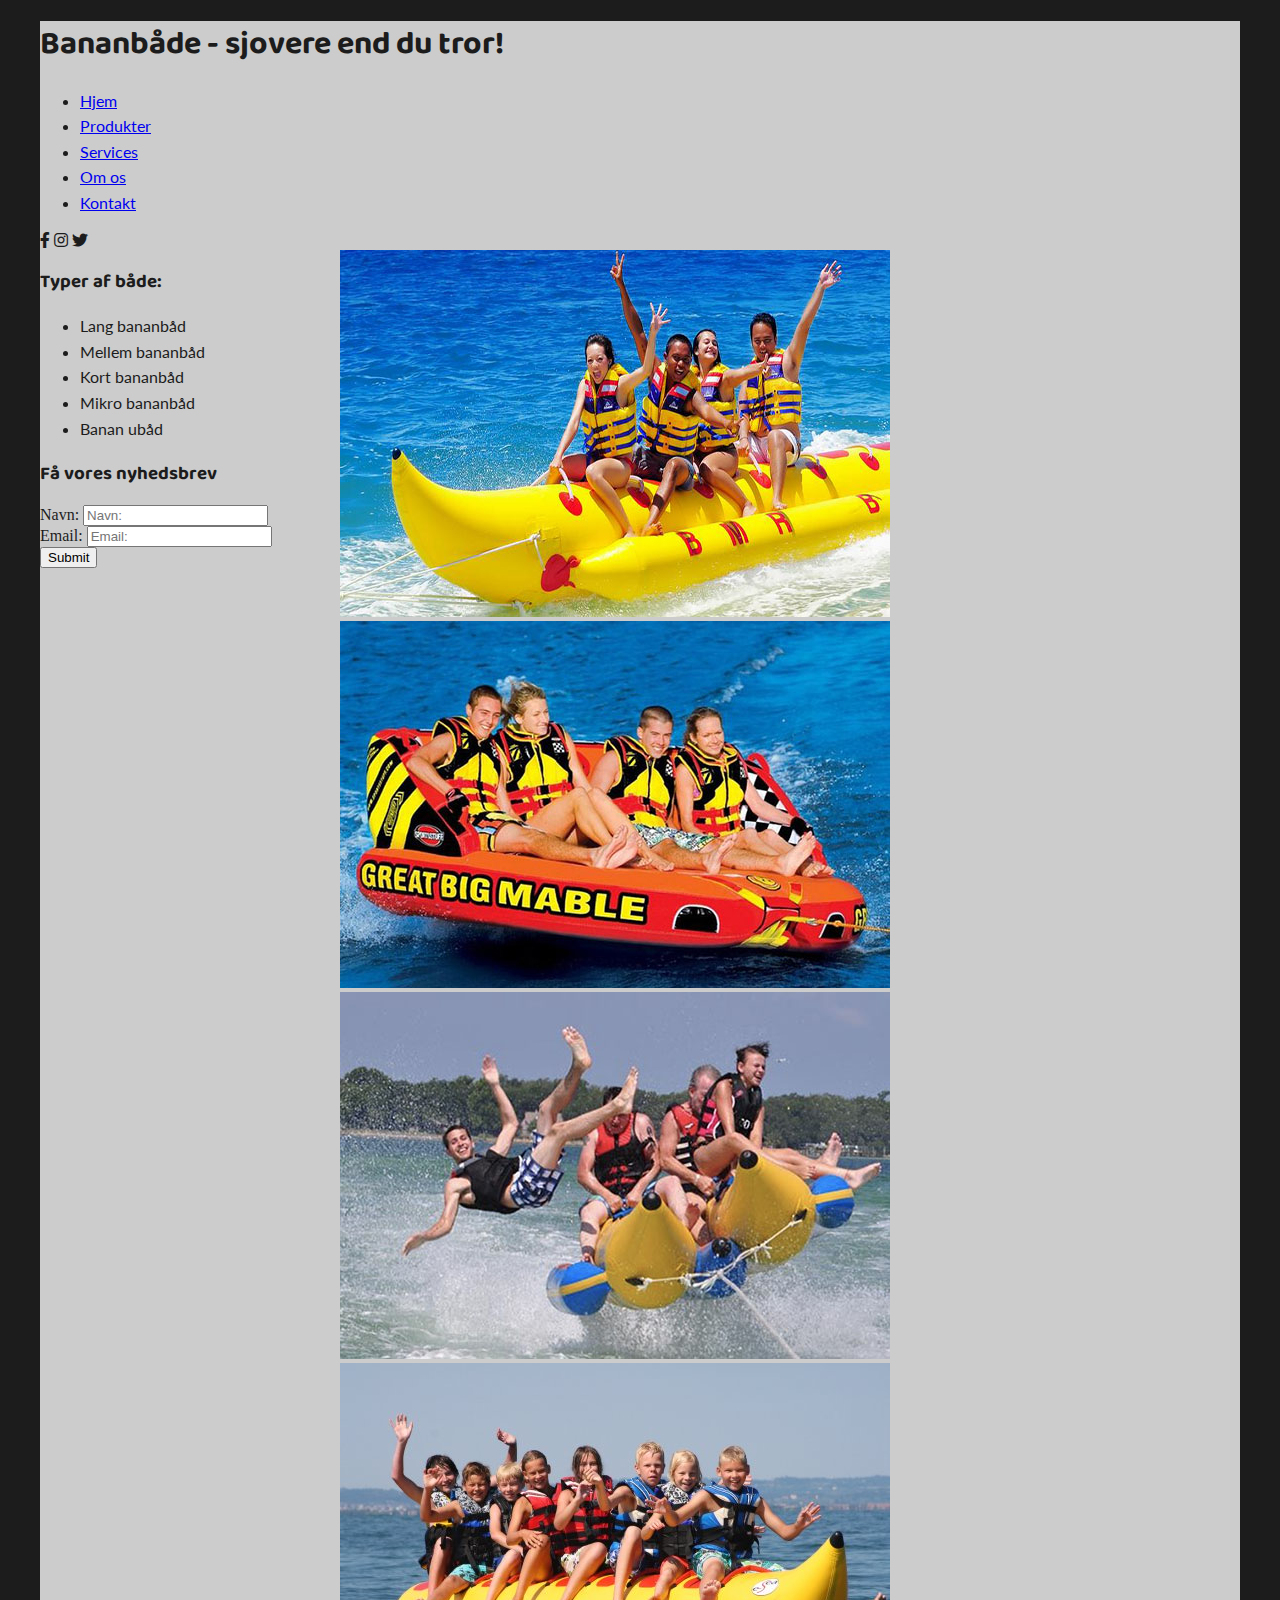
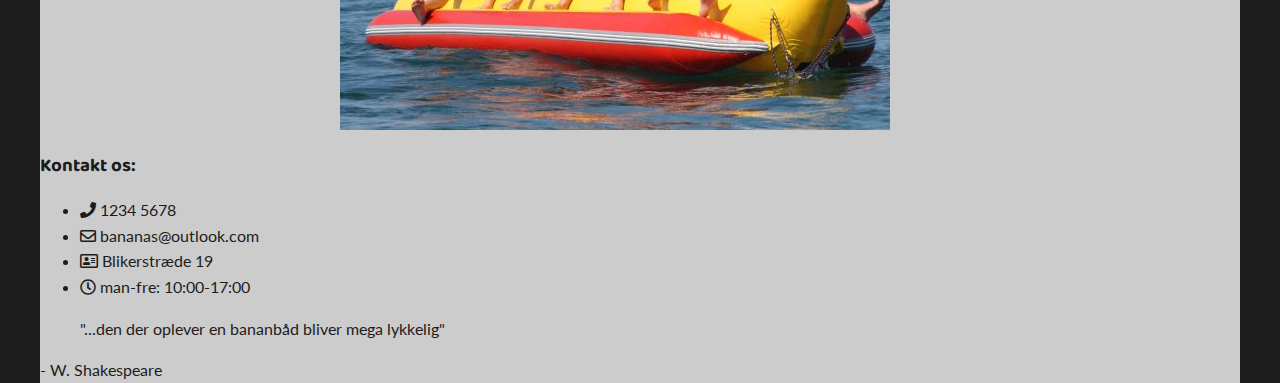
==== index.html @ 37d45f47 "Updated the entire thing" ====
<!DOCTYPE html>
<html lang="en">
  <head>
    <meta charset="UTF-8" />
    <meta name="viewport" content="width=device-width, initial-scale=1.0" />
    <title>Fedt samarbejdsprojekt!</title>
    <link
      rel="stylesheet"
      href="https://cdnjs.cloudflare.com/ajax/libs/font-awesome/5.12.1/css/all.min.css"
    />
    <link rel="stylesheet" href="css/style.css" />
  </head>
  <body>
    <div class="wrapper">
      <header>
        <h1>Bananbåde - sjovere end du tror!</h1>
      </header>
      <nav>
        <ul>
          <li><a href="#">Hjem</a></li>
          <li><a href="#">Produkter</a></li>
          <li><a href="#">Services</a></li>
          <li><a href="#">Om os</a></li>
          <li><a href="#">Kontakt</a></li>
        </ul>
        <div class="social">
          <i class="fab fa-facebook-f"></i>
          <i class="fab fa-instagram"></i>
          <i class="fab fa-twitter"></i>
        </div>
      </nav>
      <main>
        <aside>
          <h3>Typer af både:</h3>
          <ul>
            <li>Lang bananbåd</li>
            <li>Mellem bananbåd</li>
            <li>Kort bananbåd</li>
            <li>Mikro bananbåd</li>
            <li>Banan ubåd</li>
          </ul>
          <h3>Få vores nyhedsbrev</h3>
          <form action="">
            <div>
              <label for="">Navn:</label>
              <input type="text" placeholder="Navn:" />
            </div>
            <div>
              <label for="">Email:</label>
              <input type="email" placeholder="Email:" />
            </div>
            <div>
              <input type="submit" />
            </div>
          </form>
        </aside>
        <div class="slideshow">
          <img src="./img/slide1.jpg" alt="" />
          <img src="./img/slide2.jpg" alt="" />
          <img src="./img/slide3.jpg" alt="" />
          <img src="./img/slide4.jpg" alt="" />
        </div>
      </main>

      <footer>
        <div class="contact">
          <h3>Kontakt os:</h3>
          <ul>
            <li><i class="fas fa-phone"></i> 1234 5678</li>
            <li><i class="far fa-envelope"></i> bananas@outlook.com</li>
            <li><i class="far fa-address-card"></i> Blikerstræde 19</li>
            <li><i class="far fa-clock"></i> man-fre: 10:00-17:00</li>
          </ul>
        </div>
        <div class="citat">
          <blockquote>
            "...den der oplever en bananbåd bliver mega lykkelig"
          </blockquote>
          <span class="quote">- W. Shakespeare</span>
        </div>
      </footer>
    </div>
    <script src="js/script.js"></script>
  </body>
</html>
---- css/style.css ----
@import url("https://fonts.googleapis.com/css?family=Baloo+Chettan+2|Lato&display=swap");
h1,
h2,
h3,
h4,
h5,
h6 {
  font-family: "Baloo Chettan 2", cursive;
  line-height: 1.4;
}

li,
p,
blockquote,
span {
  font-family: "Lato", sans-serif;
  line-height: 1.6;
}

body {
  margin: 0;
  -webkit-box-sizing: border-box;
          box-sizing: border-box;
  background-color: #1c1c1c;
  color: #1c1c1c;
}

body .wrapper {
  max-width: 1200px;
  margin: 0 auto;
  background: #cccccc;
}

header {
  font-size: 1rem;
}

nav {
  font-size: 1rem;
}

main {
  display: -webkit-box;
  display: -ms-flexbox;
  display: flex;
}

main aside {
  width: 300px;
}

main .slideshow {
  -webkit-box-flex: 1;
      -ms-flex: 1;
          flex: 1;
}

footer {
  font-size: 1rem;
}
/*# sourceMappingURL=style.css.map */
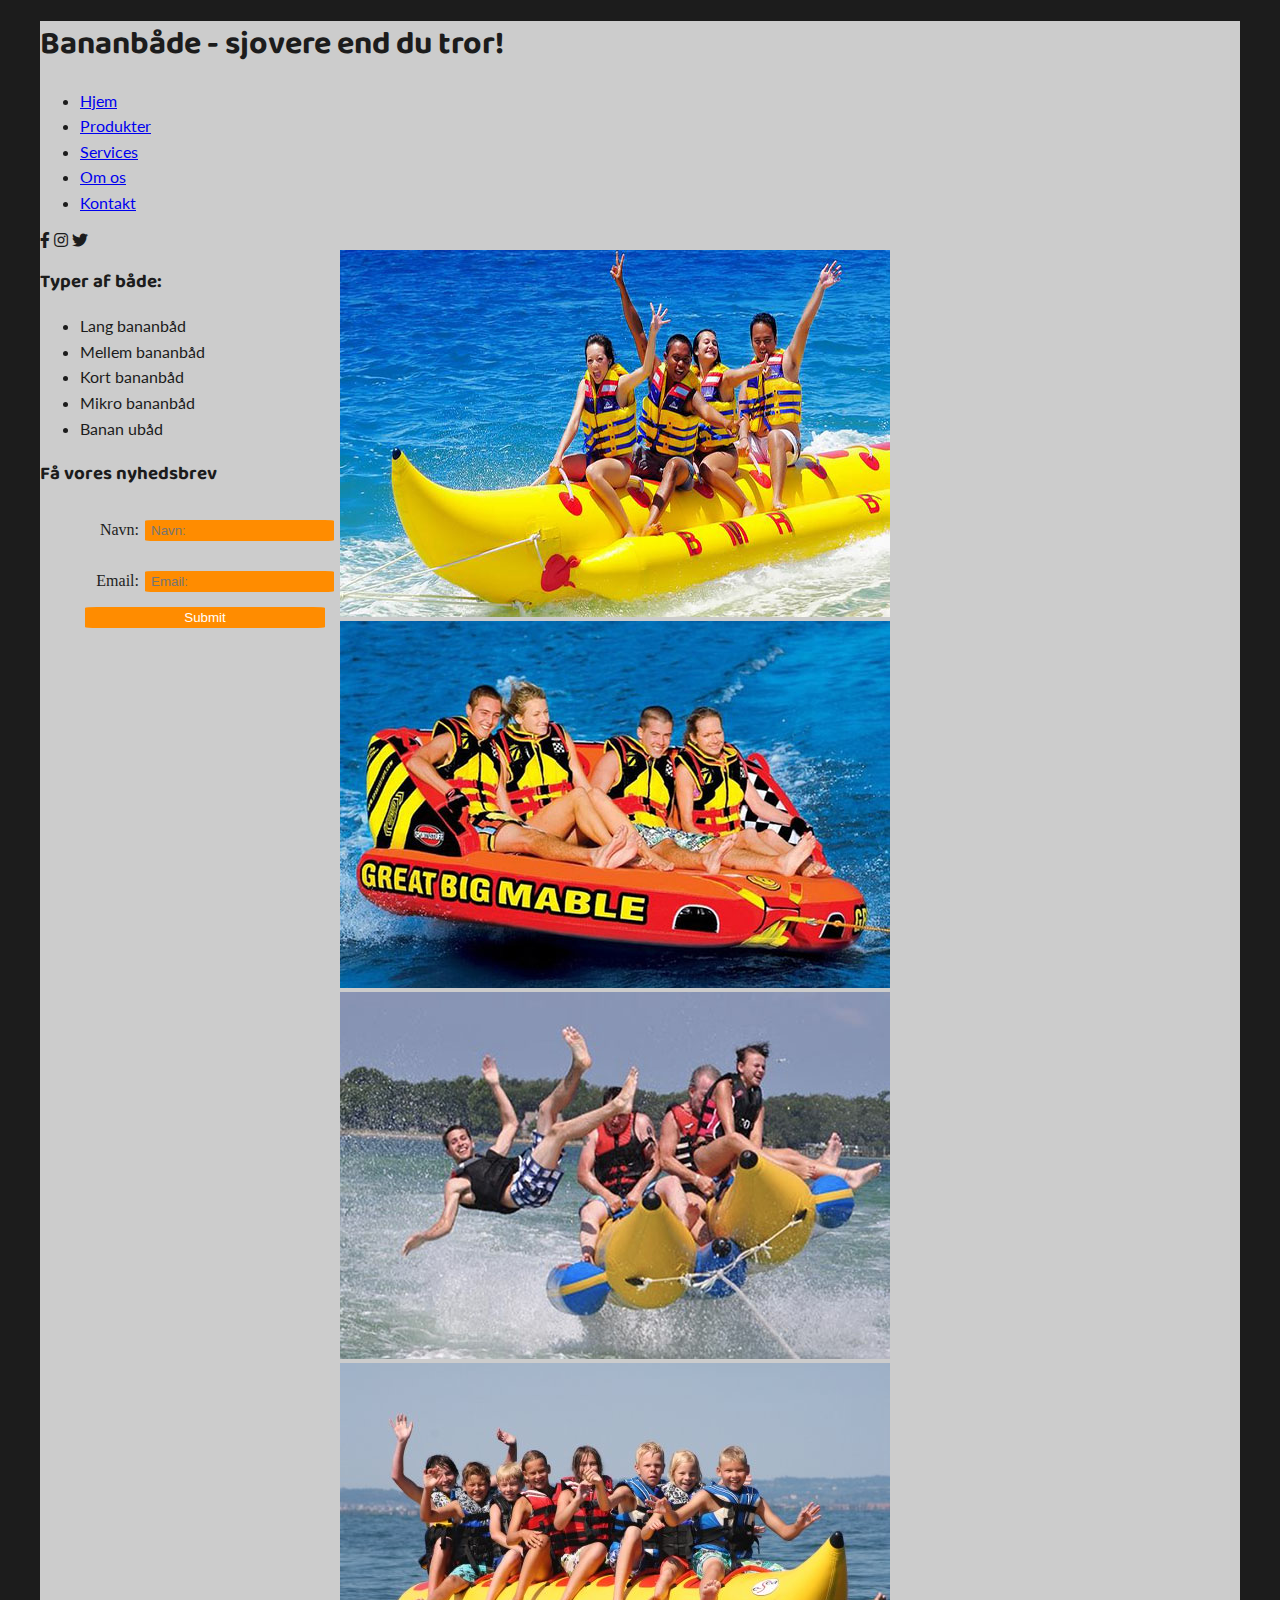
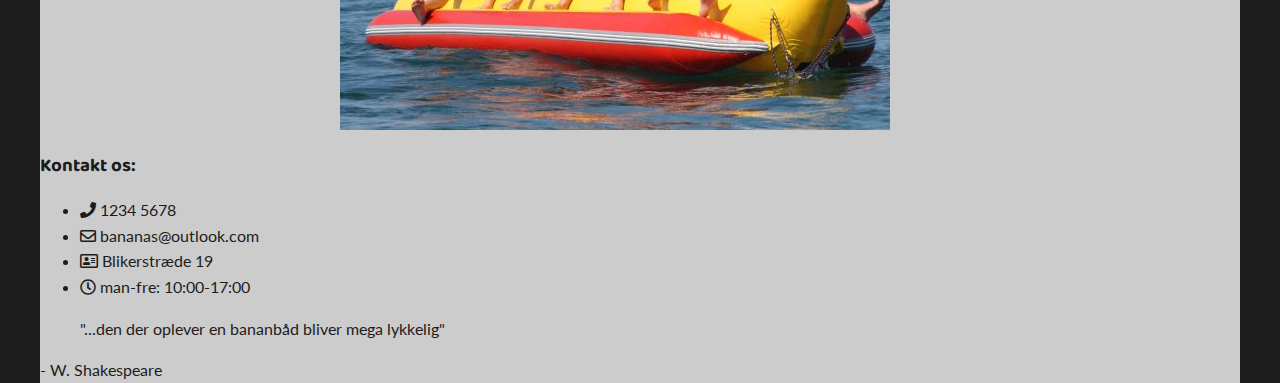
==== commit 4bf02508: "added style to the forms input" ====
--- a/index.html
+++ b/index.html
@@ -1,85 +1,85 @@
 <!DOCTYPE html>
 <html lang="en">
-  <head>
-    <meta charset="UTF-8" />
-    <meta name="viewport" content="width=device-width, initial-scale=1.0" />
-    <title>Fedt samarbejdsprojekt!</title>
-    <link
-      rel="stylesheet"
-      href="https://cdnjs.cloudflare.com/ajax/libs/font-awesome/5.12.1/css/all.min.css"
-    />
-    <link rel="stylesheet" href="css/style.css" />
-  </head>
-  <body>
-    <div class="wrapper">
-      <header>
-        <h1>Bananbåde - sjovere end du tror!</h1>
-      </header>
-      <nav>
-        <ul>
-          <li><a href="#">Hjem</a></li>
-          <li><a href="#">Produkter</a></li>
-          <li><a href="#">Services</a></li>
-          <li><a href="#">Om os</a></li>
-          <li><a href="#">Kontakt</a></li>
-        </ul>
-        <div class="social">
-          <i class="fab fa-facebook-f"></i>
-          <i class="fab fa-instagram"></i>
-          <i class="fab fa-twitter"></i>
-        </div>
-      </nav>
-      <main>
-        <aside>
-          <h3>Typer af både:</h3>
-          <ul>
-            <li>Lang bananbåd</li>
-            <li>Mellem bananbåd</li>
-            <li>Kort bananbåd</li>
-            <li>Mikro bananbåd</li>
-            <li>Banan ubåd</li>
-          </ul>
-          <h3>Få vores nyhedsbrev</h3>
-          <form action="">
-            <div>
-              <label for="">Navn:</label>
-              <input type="text" placeholder="Navn:" />
-            </div>
-            <div>
-              <label for="">Email:</label>
-              <input type="email" placeholder="Email:" />
-            </div>
-            <div>
-              <input type="submit" />
-            </div>
-          </form>
-        </aside>
-        <div class="slideshow">
-          <img src="./img/slide1.jpg" alt="" />
-          <img src="./img/slide2.jpg" alt="" />
-          <img src="./img/slide3.jpg" alt="" />
-          <img src="./img/slide4.jpg" alt="" />
-        </div>
-      </main>
+	<head>
+		<meta charset="UTF-8" />
+		<meta name="viewport" content="width=device-width, initial-scale=1.0" />
+		<title>Fedt samarbejdsprojekt!</title>
+		<link
+			rel="stylesheet"
+			href="https://cdnjs.cloudflare.com/ajax/libs/font-awesome/5.12.1/css/all.min.css"
+		/>
+		<link rel="stylesheet" href="css/style.css" />
+	</head>
+	<body>
+		<div class="wrapper">
+			<header>
+				<h1>Bananbåde - sjovere end du tror!</h1>
+			</header>
+			<nav>
+				<ul>
+					<li><a href="#">Hjem</a></li>
+					<li><a href="#">Produkter</a></li>
+					<li><a href="#">Services</a></li>
+					<li><a href="#">Om os</a></li>
+					<li><a href="#">Kontakt</a></li>
+				</ul>
+				<div class="social">
+					<i class="fab fa-facebook-f"></i>
+					<i class="fab fa-instagram"></i>
+					<i class="fab fa-twitter"></i>
+				</div>
+			</nav>
+			<main>
+				<aside>
+					<h3>Typer af både:</h3>
+					<ul>
+						<li>Lang bananbåd</li>
+						<li>Mellem bananbåd</li>
+						<li>Kort bananbåd</li>
+						<li>Mikro bananbåd</li>
+						<li>Banan ubåd</li>
+					</ul>
+					<h3>Få vores nyhedsbrev</h3>
+					<form action="">
+						<div>
+							<label for="">Navn:</label>
+							<input type="text" placeholder="Navn:" />
+						</div>
+						<div>
+							<label for="">Email:</label>
+							<input type="email" placeholder="Email:" />
+						</div>
+						<div>
+							<input type="submit" id="submitbtn"/>
+						</div>
+					</form>
+				</aside>
+				<div class="slideshow">
+					<img src="./img/slide1.jpg" alt="" />
+					<img src="./img/slide2.jpg" alt="" />
+					<img src="./img/slide3.jpg" alt="" />
+					<img src="./img/slide4.jpg" alt="" />
+				</div>
+			</main>
 
-      <footer>
-        <div class="contact">
-          <h3>Kontakt os:</h3>
-          <ul>
-            <li><i class="fas fa-phone"></i> 1234 5678</li>
-            <li><i class="far fa-envelope"></i> bananas@outlook.com</li>
-            <li><i class="far fa-address-card"></i> Blikerstræde 19</li>
-            <li><i class="far fa-clock"></i> man-fre: 10:00-17:00</li>
-          </ul>
-        </div>
-        <div class="citat">
-          <blockquote>
-            "...den der oplever en bananbåd bliver mega lykkelig"
-          </blockquote>
-          <span class="quote">- W. Shakespeare</span>
-        </div>
-      </footer>
-    </div>
-    <script src="js/script.js"></script>
-  </body>
+			<footer>
+				<div class="contact">
+					<h3>Kontakt os:</h3>
+					<ul>
+						<li><i class="fas fa-phone"></i> 1234 5678</li>
+						<li><i class="far fa-envelope"></i> bananas@outlook.com</li>
+						<li><i class="far fa-address-card"></i> Blikerstræde 19</li>
+						<li><i class="far fa-clock"></i> man-fre: 10:00-17:00</li>
+					</ul>
+				</div>
+				<div class="citat">
+					<blockquote>
+						"...den der oplever en bananbåd bliver mega lykkelig"
+					</blockquote>
+					<span class="quote">- W. Shakespeare</span>
+				</div>
+			</footer>
+		</div>
+		<script src="js/script.js"></script>
+	</body>
 </html>
--- a/css/style.css
+++ b/css/style.css
@@ -47,6 +47,25 @@
 
 main aside {
   width: 300px;
+  
+}
+
+input{
+  background-color: darkorange;
+  border: none;
+  color: white;
+  border-radius: 5%;
+  padding: 1% 2%;
+  margin: 5% 2%;
+}
+#submitbtn{
+  width: 80%;
+  margin: 0 5%;
+}
+form div{
+  display: flex;
+  align-items: center;
+  justify-content: end;
 }
 
 main .slideshow {
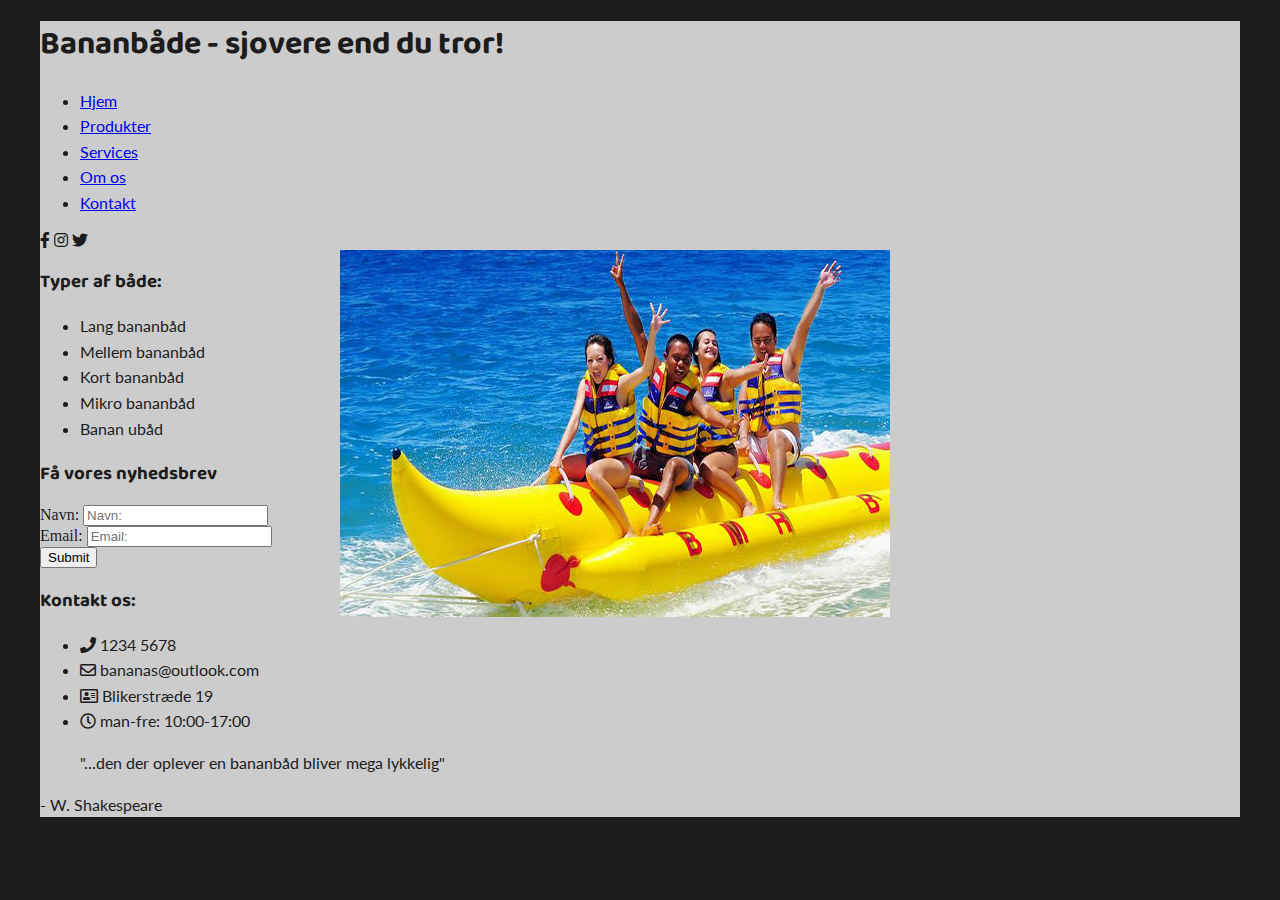
==== commit 8d322061: "Added .show class, styled .slideshow images, and added Javascript to make Slideshow functional." ====
--- a/index.html
+++ b/index.html
@@ -50,12 +50,12 @@
 							<input type="email" placeholder="Email:" />
 						</div>
 						<div>
-							<input type="submit" id="submitbtn"/>
+							<input type="submit" />
 						</div>
 					</form>
 				</aside>
 				<div class="slideshow">
-					<img src="./img/slide1.jpg" alt="" />
+					<img src="./img/slide1.jpg" alt="" class = "show"/>
 					<img src="./img/slide2.jpg" alt="" />
 					<img src="./img/slide3.jpg" alt="" />
 					<img src="./img/slide4.jpg" alt="" />
--- a/css/style.css
+++ b/css/style.css
@@ -47,25 +47,6 @@
 
 main aside {
   width: 300px;
-  
-}
-
-input{
-  background-color: darkorange;
-  border: none;
-  color: white;
-  border-radius: 5%;
-  padding: 1% 2%;
-  margin: 5% 2%;
-}
-#submitbtn{
-  width: 80%;
-  margin: 0 5%;
-}
-form div{
-  display: flex;
-  align-items: center;
-  justify-content: end;
 }
 
 main .slideshow {
@@ -73,6 +54,14 @@
       -ms-flex: 1;
           flex: 1;
 }
+main .slideshow img{
+  opacity: 0;
+  transition: 1s;
+  position: absolute;
+}
+main .slideshow img.show{
+  opacity: 1;
+}
 
 footer {
   font-size: 1rem;
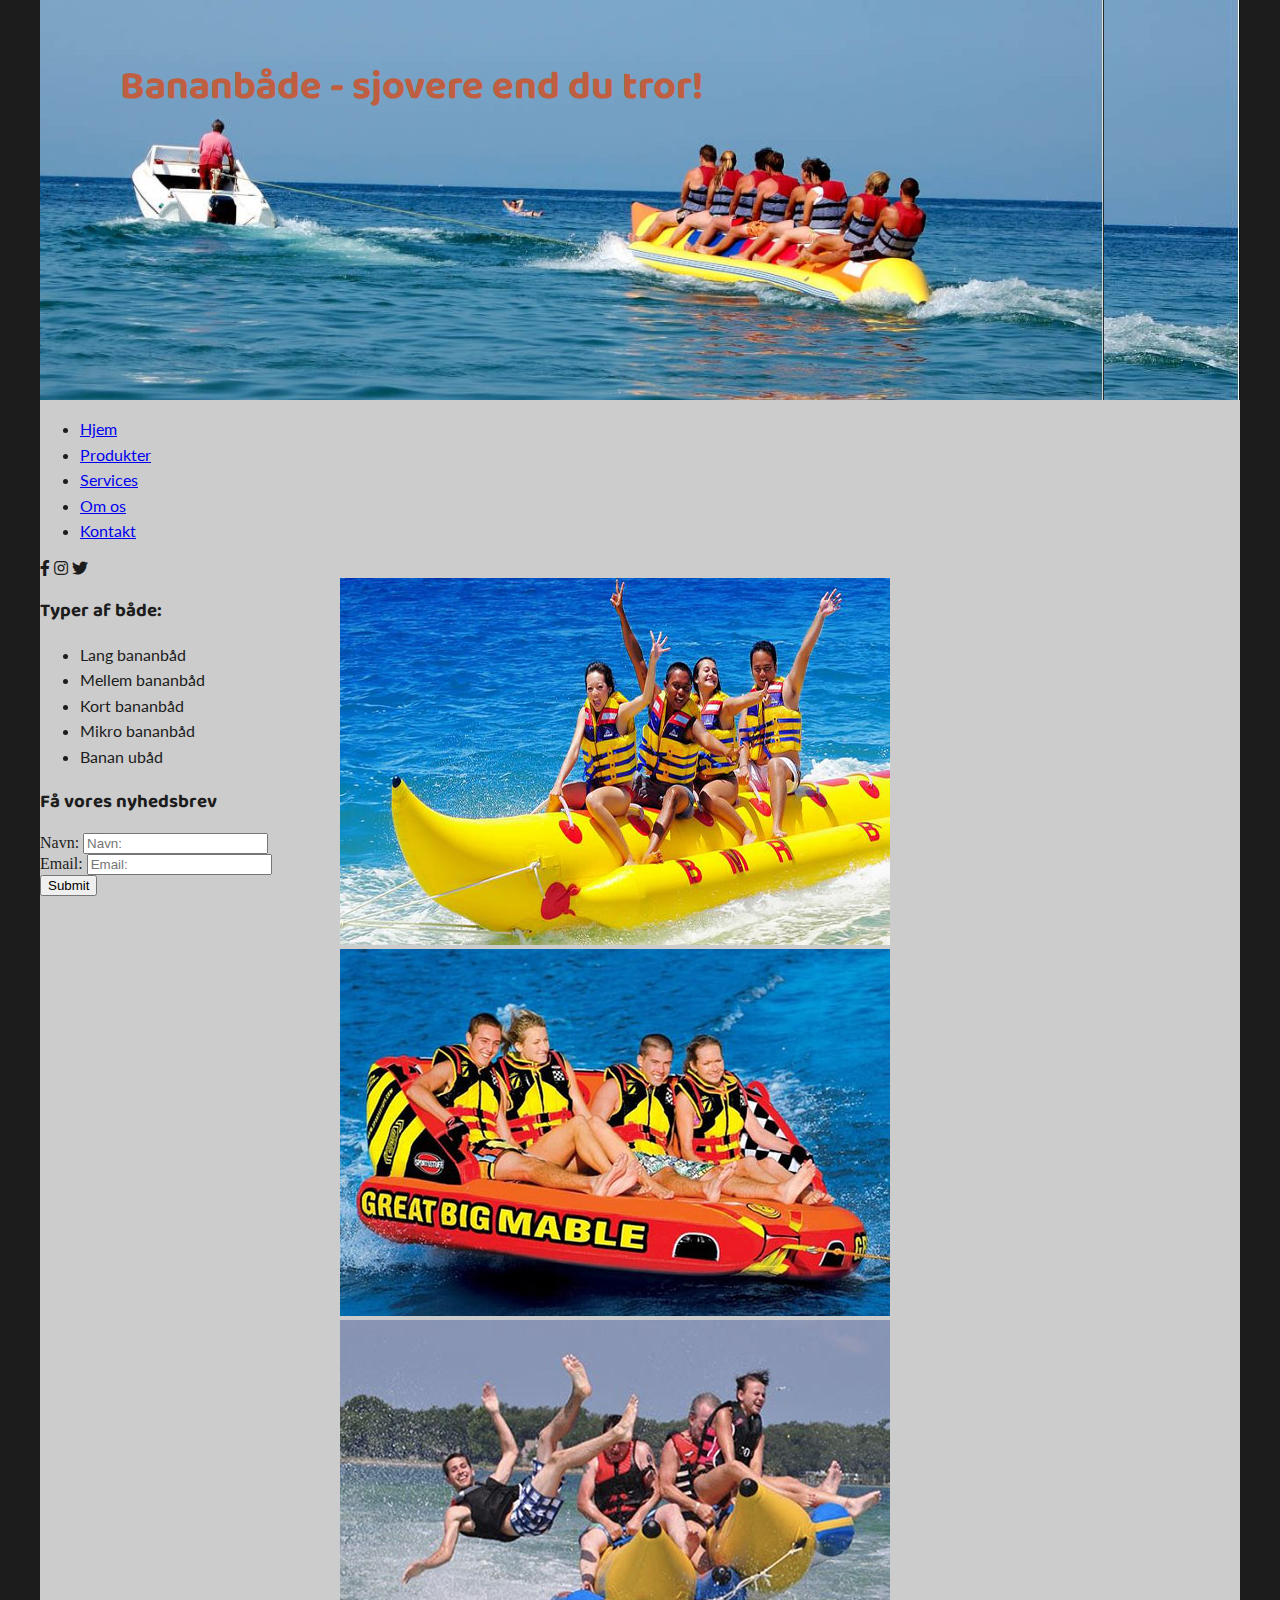
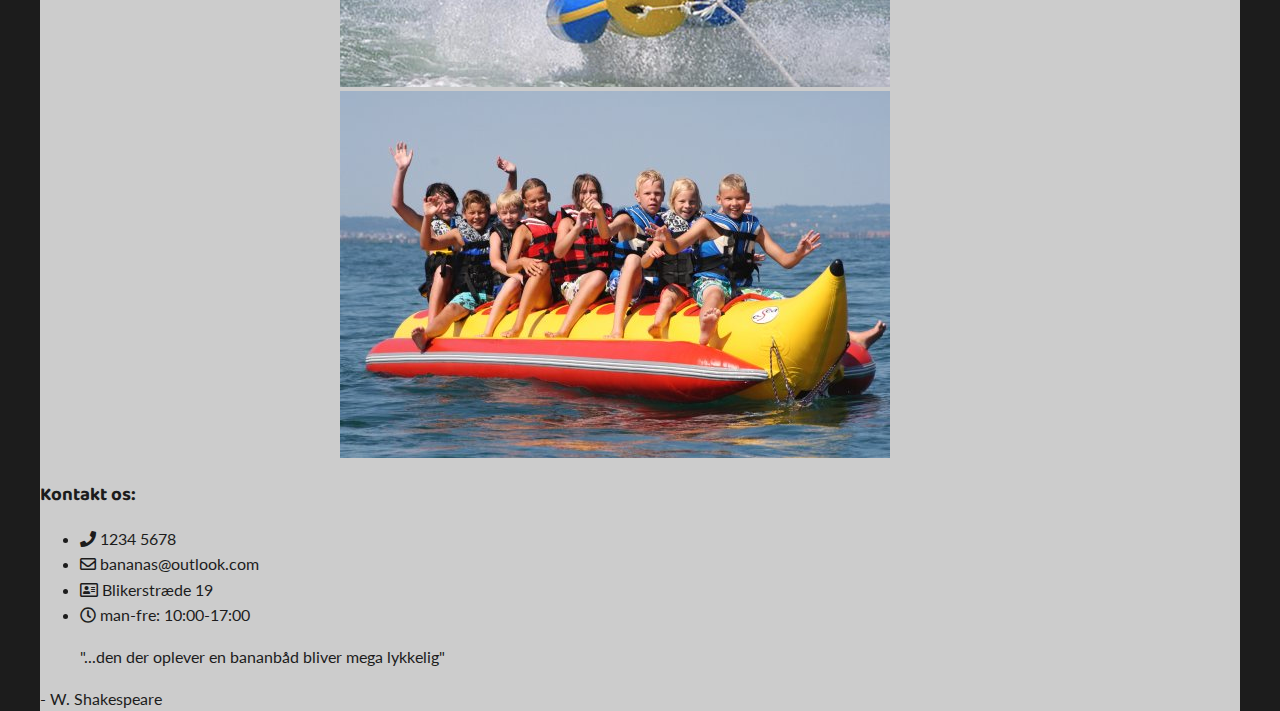
==== commit 597468fd: "sdcfdf" ====
--- a/index.html
+++ b/index.html
@@ -13,7 +13,8 @@
 	<body>
 		<div class="wrapper">
 			<header>
-				<h1>Bananbåde - sjovere end du tror!</h1>
+				<img src="img/header.jpg">
+					<h1>Bananbåde - sjovere end du tror!</h1>
 			</header>
 			<nav>
 				<ul>
@@ -55,7 +56,7 @@
 					</form>
 				</aside>
 				<div class="slideshow">
-					<img src="./img/slide1.jpg" alt="" class = "show"/>
+					<img src="./img/slide1.jpg" alt="" />
 					<img src="./img/slide2.jpg" alt="" />
 					<img src="./img/slide3.jpg" alt="" />
 					<img src="./img/slide4.jpg" alt="" />
--- a/css/style.css
+++ b/css/style.css
@@ -32,7 +32,70 @@
 }
 
 header {
-  font-size: 1rem;
+  display: -webkit-box;
+  display: -ms-flexbox;
+  display: flex;
+  position: relative;
+  background-image: url(../img/header.jpg);
+  height: 400px;
+  width: 100%;
+}
+
+header h1 {
+  font-size: 40px;
+  color: #bf5e40;
+  padding-top: 30px;
+  padding-left: 80px;
+  top: 0;
+  position: absolute;
+  -webkit-animation: wave1 10s infinite;
+          animation: wave1 10s infinite;
+}
+
+@-webkit-keyframes wave1 {
+  0% {
+    -webkit-transform: translateY(10%) rotate(6deg);
+            transform: translateY(10%) rotate(6deg);
+  }
+  20% {
+    -webkit-transform: translateY(10%) rotate(-2deg);
+            transform: translateY(10%) rotate(-2deg);
+  }
+  60% {
+    -webkit-transform: translateY(10%) rotate(6deg);
+            transform: translateY(10%) rotate(6deg);
+  }
+  80% {
+    -webkit-transform: translateY(10%) rotate(-2deg);
+            transform: translateY(10%) rotate(-2deg);
+  }
+  100% {
+    -webkit-transform: translateY(10%) rotate(6deg);
+            transform: translateY(10%) rotate(6deg);
+  }
+}
+
+@keyframes wave1 {
+  0% {
+    -webkit-transform: translateY(10%) rotate(6deg);
+            transform: translateY(10%) rotate(6deg);
+  }
+  20% {
+    -webkit-transform: translateY(10%) rotate(-2deg);
+            transform: translateY(10%) rotate(-2deg);
+  }
+  60% {
+    -webkit-transform: translateY(10%) rotate(6deg);
+            transform: translateY(10%) rotate(6deg);
+  }
+  80% {
+    -webkit-transform: translateY(10%) rotate(-2deg);
+            transform: translateY(10%) rotate(-2deg);
+  }
+  100% {
+    -webkit-transform: translateY(10%) rotate(6deg);
+            transform: translateY(10%) rotate(6deg);
+  }
 }
 
 nav {
@@ -54,14 +117,6 @@
       -ms-flex: 1;
           flex: 1;
 }
-main .slideshow img{
-  opacity: 0;
-  transition: 1s;
-  position: absolute;
-}
-main .slideshow img.show{
-  opacity: 1;
-}
 
 footer {
   font-size: 1rem;
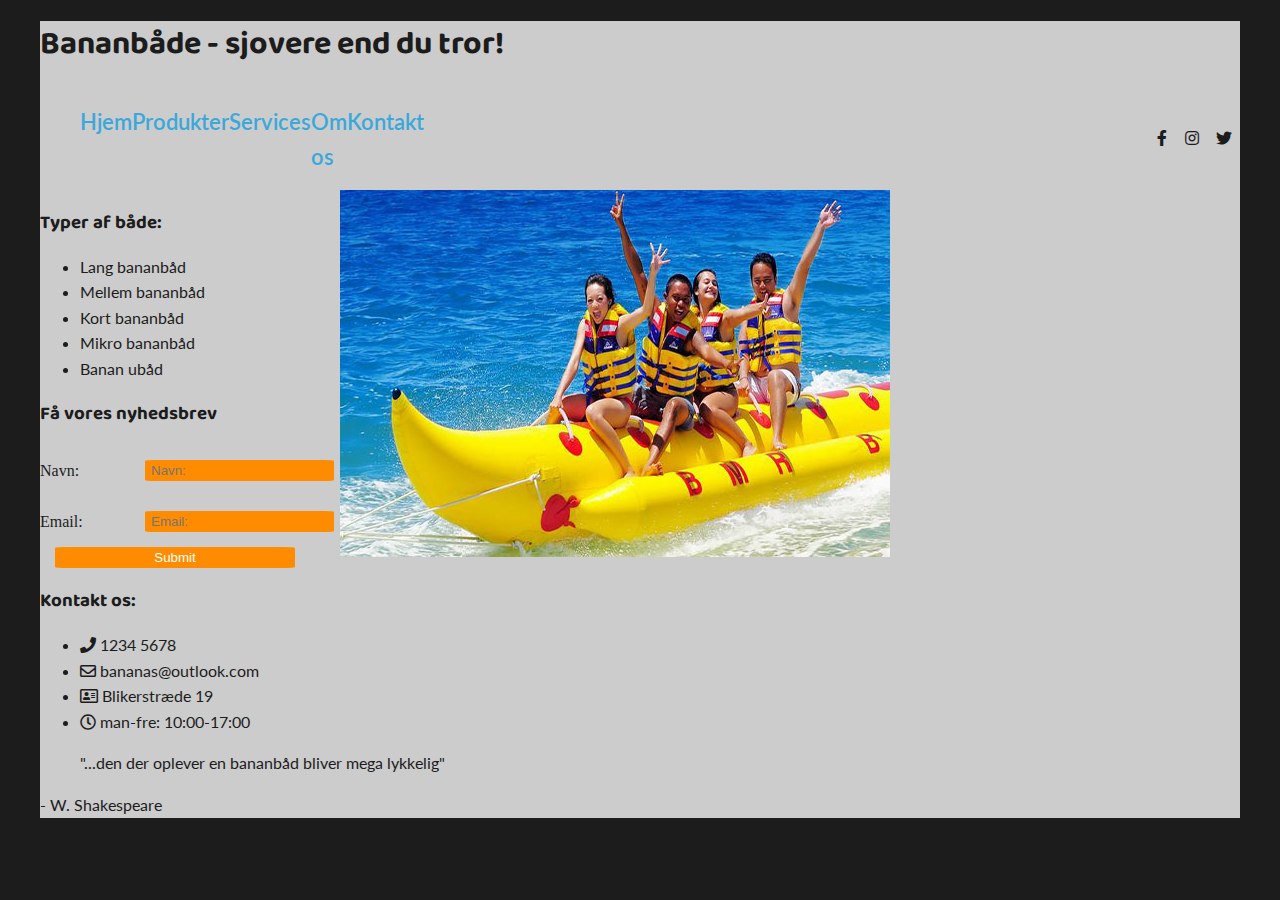
==== commit 806470c9: "Merge branch 'master' into aside" ====
--- a/index.html
+++ b/index.html
@@ -13,8 +13,7 @@
 	<body>
 		<div class="wrapper">
 			<header>
-				<img src="img/header.jpg">
-					<h1>Bananbåde - sjovere end du tror!</h1>
+				<h1>Bananbåde - sjovere end du tror!</h1>
 			</header>
 			<nav>
 				<ul>
@@ -51,12 +50,12 @@
 							<input type="email" placeholder="Email:" />
 						</div>
 						<div>
-							<input type="submit" />
+							<input type="submit" id="submitbtn"/>
 						</div>
 					</form>
 				</aside>
 				<div class="slideshow">
-					<img src="./img/slide1.jpg" alt="" />
+					<img src="./img/slide1.jpg" alt="" class = "show"/>
 					<img src="./img/slide2.jpg" alt="" />
 					<img src="./img/slide3.jpg" alt="" />
 					<img src="./img/slide4.jpg" alt="" />
--- a/css/style.css
+++ b/css/style.css
@@ -32,74 +32,47 @@
 }
 
 header {
-  display: -webkit-box;
-  display: -ms-flexbox;
-  display: flex;
-  position: relative;
-  background-image: url(../img/header.jpg);
-  height: 400px;
-  width: 100%;
-}
-
-header h1 {
-  font-size: 40px;
-  color: #bf5e40;
-  padding-top: 30px;
-  padding-left: 80px;
-  top: 0;
-  position: absolute;
-  -webkit-animation: wave1 10s infinite;
-          animation: wave1 10s infinite;
-}
-
-@-webkit-keyframes wave1 {
-  0% {
-    -webkit-transform: translateY(10%) rotate(6deg);
-            transform: translateY(10%) rotate(6deg);
-  }
-  20% {
-    -webkit-transform: translateY(10%) rotate(-2deg);
-            transform: translateY(10%) rotate(-2deg);
-  }
-  60% {
-    -webkit-transform: translateY(10%) rotate(6deg);
-            transform: translateY(10%) rotate(6deg);
-  }
-  80% {
-    -webkit-transform: translateY(10%) rotate(-2deg);
-            transform: translateY(10%) rotate(-2deg);
-  }
-  100% {
-    -webkit-transform: translateY(10%) rotate(6deg);
-            transform: translateY(10%) rotate(6deg);
-  }
-}
-
-@keyframes wave1 {
-  0% {
-    -webkit-transform: translateY(10%) rotate(6deg);
-            transform: translateY(10%) rotate(6deg);
-  }
-  20% {
-    -webkit-transform: translateY(10%) rotate(-2deg);
-            transform: translateY(10%) rotate(-2deg);
-  }
-  60% {
-    -webkit-transform: translateY(10%) rotate(6deg);
-            transform: translateY(10%) rotate(6deg);
-  }
-  80% {
-    -webkit-transform: translateY(10%) rotate(-2deg);
-            transform: translateY(10%) rotate(-2deg);
-  }
-  100% {
-    -webkit-transform: translateY(10%) rotate(6deg);
-            transform: translateY(10%) rotate(6deg);
-  }
+  font-size: 1rem;
 }
 
 nav {
   font-size: 1rem;
+  display: -webkit-box;
+  display: -ms-flexbox;
+  display: flex;
+  -webkit-box-align: center;
+      -ms-flex-align: center;
+          align-items: center;
+  -webkit-box-pack: justify;
+      -ms-flex-pack: justify;
+          justify-content: space-between;
+}
+
+nav ul {
+  display: -webkit-box;
+  display: -ms-flexbox;
+  display: flex;
+  list-style: none;
+  width: 25vw;
+  -webkit-box-pack: justify;
+      -ms-flex-pack: justify;
+          justify-content: space-between;
+}
+
+nav a {
+  color: #3ca8da;
+  text-align: center;
+  text-decoration: none;
+  font-weight: 600;
+  font-size: 22px;
+}
+
+nav .social {
+  width: 8%;
+}
+
+nav .social i {
+  margin-left: 14%;
 }
 
 main {
@@ -110,6 +83,25 @@
 
 main aside {
   width: 300px;
+  
+}
+
+input{
+  background-color: darkorange;
+  border: none;
+  color: white;
+  border-radius: 5%;
+  padding: 1% 2%;
+  margin: 5% 2%;
+}
+#submitbtn{
+  width: 80%;
+  margin: 0 5%;
+}
+form div{
+  display: flex;
+  align-items: center;
+  justify-content: space-between;
 }
 
 main .slideshow {
@@ -117,6 +109,14 @@
       -ms-flex: 1;
           flex: 1;
 }
+main .slideshow img{
+  opacity: 0;
+  transition: 1s;
+  position: absolute;
+}
+main .slideshow img.show{
+  opacity: 1;
+}
 
 footer {
   font-size: 1rem;
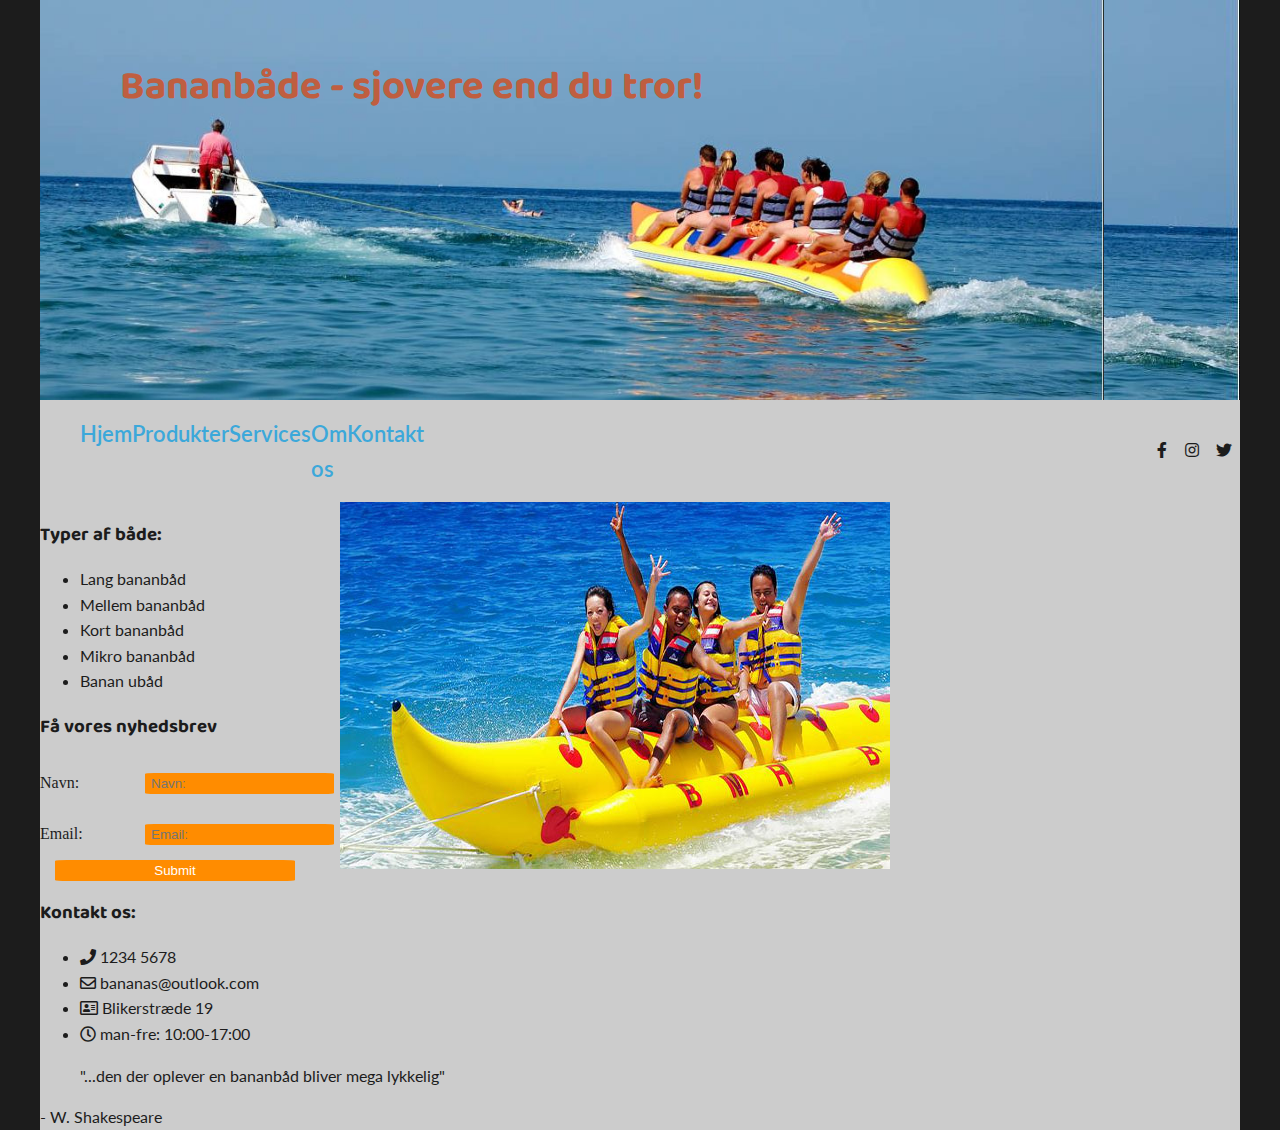
==== commit 358ea55b: "Merge branch 'master' into header" ====
--- a/index.html
+++ b/index.html
@@ -13,7 +13,8 @@
 	<body>
 		<div class="wrapper">
 			<header>
-				<h1>Bananbåde - sjovere end du tror!</h1>
+				<img src="img/header.jpg">
+					<h1>Bananbåde - sjovere end du tror!</h1>
 			</header>
 			<nav>
 				<ul>
--- a/css/style.css
+++ b/css/style.css
@@ -32,7 +32,70 @@
 }
 
 header {
-  font-size: 1rem;
+  display: -webkit-box;
+  display: -ms-flexbox;
+  display: flex;
+  position: relative;
+  background-image: url(../img/header.jpg);
+  height: 400px;
+  width: 100%;
+}
+
+header h1 {
+  font-size: 40px;
+  color: #bf5e40;
+  padding-top: 30px;
+  padding-left: 80px;
+  top: 0;
+  position: absolute;
+  -webkit-animation: wave1 10s infinite;
+          animation: wave1 10s infinite;
+}
+
+@-webkit-keyframes wave1 {
+  0% {
+    -webkit-transform: translateY(10%) rotate(6deg);
+            transform: translateY(10%) rotate(6deg);
+  }
+  20% {
+    -webkit-transform: translateY(10%) rotate(-2deg);
+            transform: translateY(10%) rotate(-2deg);
+  }
+  60% {
+    -webkit-transform: translateY(10%) rotate(6deg);
+            transform: translateY(10%) rotate(6deg);
+  }
+  80% {
+    -webkit-transform: translateY(10%) rotate(-2deg);
+            transform: translateY(10%) rotate(-2deg);
+  }
+  100% {
+    -webkit-transform: translateY(10%) rotate(6deg);
+            transform: translateY(10%) rotate(6deg);
+  }
+}
+
+@keyframes wave1 {
+  0% {
+    -webkit-transform: translateY(10%) rotate(6deg);
+            transform: translateY(10%) rotate(6deg);
+  }
+  20% {
+    -webkit-transform: translateY(10%) rotate(-2deg);
+            transform: translateY(10%) rotate(-2deg);
+  }
+  60% {
+    -webkit-transform: translateY(10%) rotate(6deg);
+            transform: translateY(10%) rotate(6deg);
+  }
+  80% {
+    -webkit-transform: translateY(10%) rotate(-2deg);
+            transform: translateY(10%) rotate(-2deg);
+  }
+  100% {
+    -webkit-transform: translateY(10%) rotate(6deg);
+            transform: translateY(10%) rotate(6deg);
+  }
 }
 
 nav {
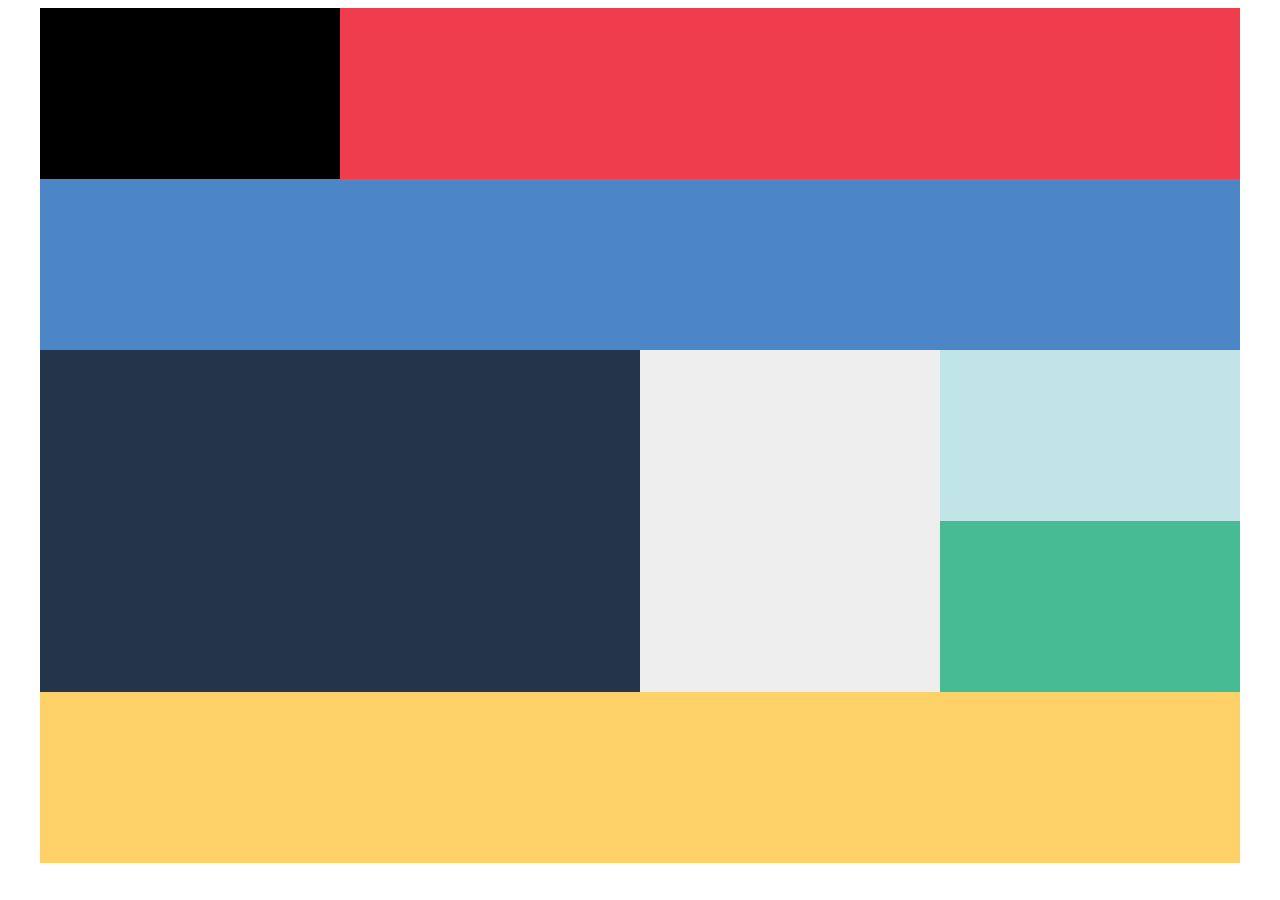
==== commit 9fd4ad71: "Updated html and css to new gallery project" ====
--- a/index.html
+++ b/index.html
@@ -1,86 +1,40 @@
 <!DOCTYPE html>
 <html lang="en">
-	<head>
-		<meta charset="UTF-8" />
-		<meta name="viewport" content="width=device-width, initial-scale=1.0" />
-		<title>Fedt samarbejdsprojekt!</title>
-		<link
-			rel="stylesheet"
-			href="https://cdnjs.cloudflare.com/ajax/libs/font-awesome/5.12.1/css/all.min.css"
-		/>
-		<link rel="stylesheet" href="css/style.css" />
-	</head>
-	<body>
-		<div class="wrapper">
-			<header>
-				<img src="img/header.jpg">
-					<h1>Bananbåde - sjovere end du tror!</h1>
-			</header>
-			<nav>
-				<ul>
-					<li><a href="#">Hjem</a></li>
-					<li><a href="#">Produkter</a></li>
-					<li><a href="#">Services</a></li>
-					<li><a href="#">Om os</a></li>
-					<li><a href="#">Kontakt</a></li>
-				</ul>
-				<div class="social">
-					<i class="fab fa-facebook-f"></i>
-					<i class="fab fa-instagram"></i>
-					<i class="fab fa-twitter"></i>
-				</div>
-			</nav>
-			<main>
-				<aside>
-					<h3>Typer af både:</h3>
-					<ul>
-						<li>Lang bananbåd</li>
-						<li>Mellem bananbåd</li>
-						<li>Kort bananbåd</li>
-						<li>Mikro bananbåd</li>
-						<li>Banan ubåd</li>
-					</ul>
-					<h3>Få vores nyhedsbrev</h3>
-					<form action="">
-						<div>
-							<label for="">Navn:</label>
-							<input type="text" placeholder="Navn:" />
-						</div>
-						<div>
-							<label for="">Email:</label>
-							<input type="email" placeholder="Email:" />
-						</div>
-						<div>
-							<input type="submit" id="submitbtn"/>
-						</div>
-					</form>
-				</aside>
-				<div class="slideshow">
-					<img src="./img/slide1.jpg" alt="" class = "show"/>
-					<img src="./img/slide2.jpg" alt="" />
-					<img src="./img/slide3.jpg" alt="" />
-					<img src="./img/slide4.jpg" alt="" />
-				</div>
-			</main>
-
-			<footer>
-				<div class="contact">
-					<h3>Kontakt os:</h3>
-					<ul>
-						<li><i class="fas fa-phone"></i> 1234 5678</li>
-						<li><i class="far fa-envelope"></i> bananas@outlook.com</li>
-						<li><i class="far fa-address-card"></i> Blikerstræde 19</li>
-						<li><i class="far fa-clock"></i> man-fre: 10:00-17:00</li>
-					</ul>
-				</div>
-				<div class="citat">
-					<blockquote>
-						"...den der oplever en bananbåd bliver mega lykkelig"
-					</blockquote>
-					<span class="quote">- W. Shakespeare</span>
-				</div>
-			</footer>
-		</div>
-		<script src="js/script.js"></script>
-	</body>
+  <head>
+    <meta charset="UTF-8" />
+    <meta name="viewport" content="width=device-width, initial-scale=1.0" />
+    <title>Fedt samarbejdsprojekt!</title>
+    <link
+      rel="stylesheet"
+      href="https://cdnjs.cloudflare.com/ajax/libs/font-awesome/5.12.1/css/all.min.css"
+    />
+    <link rel="stylesheet" href="css/style.css" />
+  </head>
+  <body>
+    <!-- https://cdn.mos.cms.futurecdn.net/7vpUPMSbPfhxiUNYj5XnE6-650-80.jpg -->
+    <div class="container">
+      <header>
+        <img src="//unsplash.it/300/100" alt="" />
+      </header>
+      <nav>
+        <img src="//unsplash.it/800/100" alt="" />
+      </nav>
+      <div class="hero">
+        <img src="//unsplash.it/1200/100" alt="" />
+      </div>
+      <main>
+        <img src="//unsplash.it/1100/100" alt="" />
+      </main>
+      <div class="image">
+        <img src="//unsplash.it/250/100" alt="" />
+      </div>
+      <div class="extra">
+        <img src="//unsplash.it/280/100" alt="" />
+      </div>
+      <div class="banner">
+        <img src="//unsplash.it/1300/100" alt="" />
+      </div>
+    </div>
+    <script src="js/script.js"></script>
+  </body>
 </html>
--- a/css/style.css
+++ b/css/style.css
@@ -1,187 +1,107 @@
-@import url("https://fonts.googleapis.com/css?family=Baloo+Chettan+2|Lato&display=swap");
-h1,
-h2,
-h3,
-h4,
-h5,
-h6 {
-  font-family: "Baloo Chettan 2", cursive;
-  line-height: 1.4;
+@charset "UTF-8";
+/* 
+header: black, white
+nav: #ef3d4d, white
+.hero: #4c86c6, white
+main: #24344b white
+.image: #c1e4e6, black
+.extra: #47bb94, black
+.banner: #fed269, black
+*/
+.container {
+  width: 1200px;
+  margin: 0 auto;
+  background: #eee;
+  display: -ms-grid;
+  display: grid;
+  font-family: "Raleway", sans-serif;
+  font-size: 2rem;
+  text-align: center;
+  text-transform: uppercase;
 }
 
-li,
-p,
-blockquote,
-span {
-  font-family: "Lato", sans-serif;
-  line-height: 1.6;
+/*  */
+/*  */
+.container {
+  -ms-grid-columns: (1fr)[4];
+      grid-template-columns: repeat(4, 1fr);
+  -ms-grid-rows: (1fr)[5];
+      grid-template-rows: repeat(5, 1fr);
+  height: 95vh;
 }
 
-body {
-  margin: 0;
-  -webkit-box-sizing: border-box;
-          box-sizing: border-box;
-  background-color: #1c1c1c;
-  color: #1c1c1c;
-}
-
-body .wrapper {
-  max-width: 1200px;
-  margin: 0 auto;
-  background: #cccccc;
-}
-
-header {
-  display: -webkit-box;
-  display: -ms-flexbox;
-  display: flex;
-  position: relative;
-  background-image: url(../img/header.jpg);
-  height: 400px;
-  width: 100%;
-}
-
-header h1 {
-  font-size: 40px;
-  color: #bf5e40;
-  padding-top: 30px;
-  padding-left: 80px;
-  top: 0;
-  position: absolute;
-  -webkit-animation: wave1 10s infinite;
-          animation: wave1 10s infinite;
-}
-
-@-webkit-keyframes wave1 {
-  0% {
-    -webkit-transform: translateY(10%) rotate(6deg);
-            transform: translateY(10%) rotate(6deg);
-  }
-  20% {
-    -webkit-transform: translateY(10%) rotate(-2deg);
-            transform: translateY(10%) rotate(-2deg);
-  }
-  60% {
-    -webkit-transform: translateY(10%) rotate(6deg);
-            transform: translateY(10%) rotate(6deg);
-  }
-  80% {
-    -webkit-transform: translateY(10%) rotate(-2deg);
-            transform: translateY(10%) rotate(-2deg);
-  }
-  100% {
-    -webkit-transform: translateY(10%) rotate(6deg);
-            transform: translateY(10%) rotate(6deg);
-  }
-}
-
-@keyframes wave1 {
-  0% {
-    -webkit-transform: translateY(10%) rotate(6deg);
-            transform: translateY(10%) rotate(6deg);
-  }
-  20% {
-    -webkit-transform: translateY(10%) rotate(-2deg);
-            transform: translateY(10%) rotate(-2deg);
-  }
-  60% {
-    -webkit-transform: translateY(10%) rotate(6deg);
-            transform: translateY(10%) rotate(6deg);
-  }
-  80% {
-    -webkit-transform: translateY(10%) rotate(-2deg);
-            transform: translateY(10%) rotate(-2deg);
-  }
-  100% {
-    -webkit-transform: translateY(10%) rotate(6deg);
-            transform: translateY(10%) rotate(6deg);
-  }
-}
-
-nav {
-  font-size: 1rem;
+.container > * {
   display: -webkit-box;
   display: -ms-flexbox;
   display: flex;
   -webkit-box-align: center;
       -ms-flex-align: center;
           align-items: center;
-  -webkit-box-pack: justify;
-      -ms-flex-pack: justify;
-          justify-content: space-between;
+  -webkit-box-pack: center;
+      -ms-flex-pack: center;
+          justify-content: center;
 }
 
-nav ul {
-  display: -webkit-box;
-  display: -ms-flexbox;
-  display: flex;
-  list-style: none;
-  width: 25vw;
-  -webkit-box-pack: justify;
-      -ms-flex-pack: justify;
-          justify-content: space-between;
+header {
+  background: black;
+  color: white;
 }
 
-nav a {
-  color: #3ca8da;
-  text-align: center;
-  text-decoration: none;
-  font-weight: 600;
-  font-size: 22px;
+nav {
+  background: #ef3d4d;
+  color: white;
+  -ms-grid-column: 2;
+  -ms-grid-column-span: 3;
+  grid-column: 2 / 5;
 }
 
-nav .social {
-  width: 8%;
-}
-
-nav .social i {
-  margin-left: 14%;
+.hero {
+  background: #4c86c6;
+  color: white;
+  -ms-grid-column: 1;
+  -ms-grid-column-span: 4;
+  grid-column: 1 / 5;
 }
 
 main {
-  display: -webkit-box;
-  display: -ms-flexbox;
-  display: flex;
+  background: #24344b;
+  color: white;
+  -ms-grid-column: 1;
+  -ms-grid-column-span: 2;
+  grid-column: 1 / 3;
+  -ms-grid-row: 3;
+  -ms-grid-row-span: 2;
+  grid-row: 3 / 5;
 }
 
-main aside {
-  width: 300px;
-  
+.image {
+  background: #c1e4e6;
+  color: black;
+  -ms-grid-column: 4;
+  -ms-grid-column-span: 1;
+  grid-column: 4 / 5;
 }
 
-input{
-  background-color: darkorange;
-  border: none;
-  color: white;
-  border-radius: 5%;
-  padding: 1% 2%;
-  margin: 5% 2%;
-}
-#submitbtn{
-  width: 80%;
-  margin: 0 5%;
-}
-form div{
-  display: flex;
-  align-items: center;
-  justify-content: space-between;
+.extra {
+  background: #47bb94;
+  color: black;
+  -ms-grid-column: 4;
+  -ms-grid-column-span: 1;
+  grid-column: 4 / 5;
 }
 
-main .slideshow {
-  -webkit-box-flex: 1;
-      -ms-flex: 1;
-          flex: 1;
-}
-main .slideshow img{
-  opacity: 0;
-  transition: 1s;
-  position: absolute;
-}
-main .slideshow img.show{
-  opacity: 1;
+.banner {
+  background: #fed269;
+  color: black;
+  -ms-grid-column: 1;
+  -ms-grid-column-span: 4;
+  grid-column: 1 / 5;
 }
 
-footer {
-  font-size: 1rem;
-}
+/* Hvad vi søger: http://maha.aspitcloud.dk/aspelev/videoer/andet/css3AnimationGallery.gif  */
+/* Hvordan indsætter man billeder så de ligner baggrundsbilleder, men er <img>? - hint object-fit og object-position */
+/* Hvordan roterer man billeder ved :hover over billedet eller dens <div>? Hint: css transform */
+/* Hvordan roterer man billeder ned fra en bestemt position - så de ikke roterer fra midten af billedet? */
+/* Hvordan sørger man for at billedernes rotation sker med en overgang? */
+/* Hvordan sørger man for der ikke er delay når man hover over billeder, men der er delay når man "forlader" billedet? */
 /*# sourceMappingURL=style.css.map */